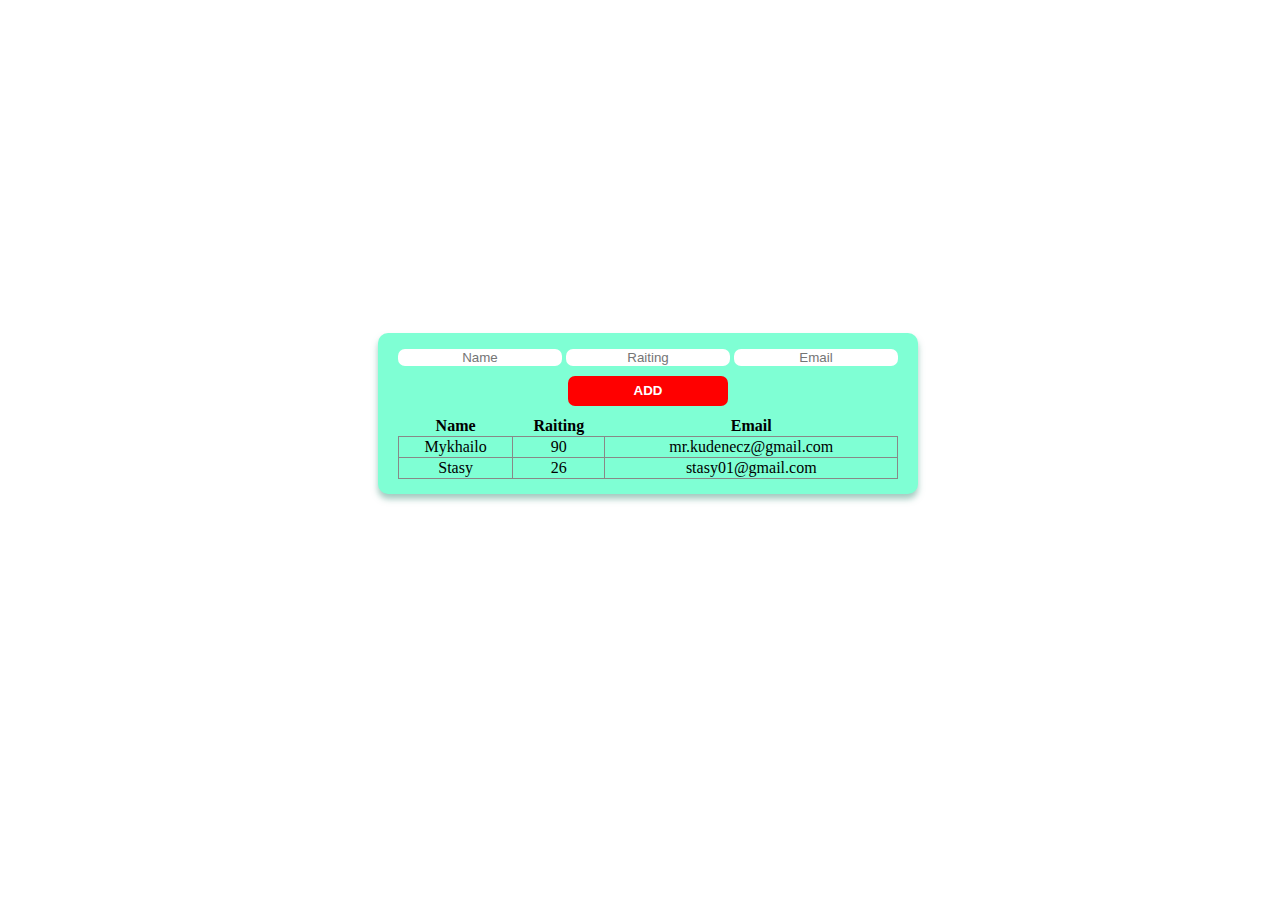
==== Sort/index.html @ c612f110 "SysGears" ====
<!DOCTYPE html>
<head>
    <title>Sorting Tables</title>
    <meta name="viewport" content="width=device-width, initial-scale=1.0" />
    <meta charset="utf-8" />
    <link rel="stylesheet" href="style.css">
</head>

<body>
<div class="wrapper">
    <form action="">
        <input id="capitalize"type="text" placeholder="Name" minlength="2" required/>
        <input type="number"  placeholder="Raiting" size="4" maxlength="3" onchange="changeHandler(this)" required />
        <input type="email" placeholder="Email" required/>
        <div>
            <input class="button" type="submit" value="ADD" />
        </div>
    </form>
    <table class="table-sortable">
        <thead>
        <tr>
            <th>Name</th>
            <th>Raiting</th>
            <th>Email</th>
        </tr>
        </thead>
        <tbody>
        <tr>
            <td>Mykhailo</td>
            <td>90</td>
            <td>mr.kudenecz@gmail.com</td>
        </tr>
        <tr>
            <td>Stasy</td>
            <td>26</td>
            <td>stasy01@gmail.com</td>
        </tr>
        </tbody>
    </table>
</div>

<script src="script.js"></script>
</body>
---- Sort/style.css ----
body{
    display: flex;
    width: 100%;
    height: 90vh;
    align-items: center;
    justify-content: center;
}
.wrapper{
    background-color: aquamarine;
    padding: 15px 20px;
    border-radius: 10px;
    color: black;
    text-align: center;
    width: 500px;
    box-shadow: 0 5px 6px rgba(81, 155, 136, 0.53);
}

.table-sortable{
    margin-top: 10px;
    border-collapse:collapse;
    width: 100%;
}
.wrapper td{
    border: 1px solid #888;
}

input{
    text-align: center;
    border: none;
    border-radius: 7px;
    width: 160px;
}
.button{
    margin-top: 10px;
    height: 30px;
    background: red;
    font-weight: bold;
    color: white;
}
.button:hover{
    background: #6c0101;
}
form{

}
input::-webkit-outer-spin-button,
input::-webkit-inner-spin-button {
    -webkit-appearance: none;
    margin: 0;
}
input[type=number] {
    -moz-appearance: textfield;
}

.table-sortable th {
    cursor: pointer;
}

.table-sortable .th-sort-asc::after {
    content: "\25b4";
}

.table-sortable .th-sort-desc::after {
    content: "\25be";
}

.table-sortable .th-sort-asc::after,
.table-sortable .th-sort-desc::after {
    margin-left: 5px;
}

.table-sortable .th-sort-asc,
.table-sortable .th-sort-desc {
    background: rgba(0, 0, 0, 0.1);
}
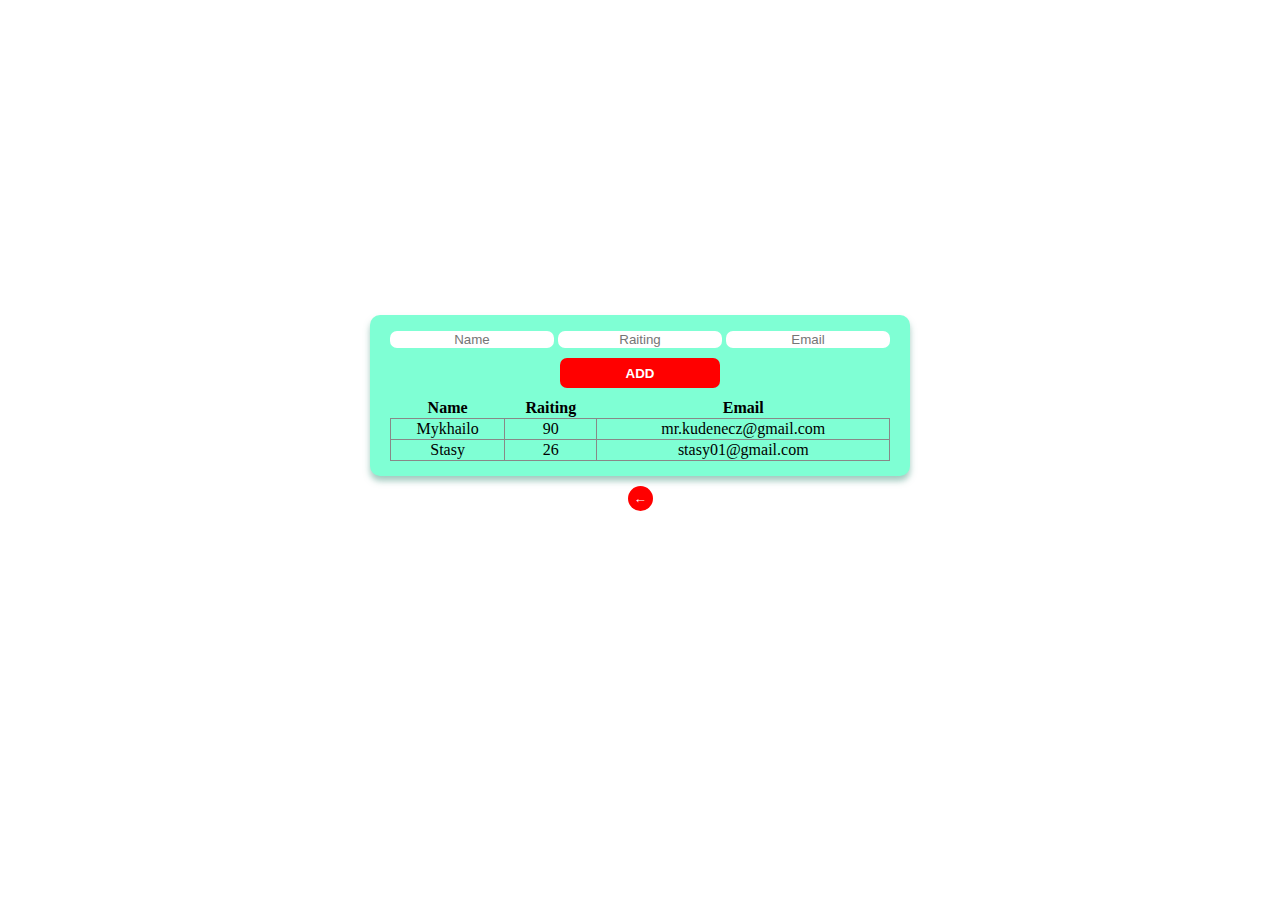
==== commit 078e4f76: "questions" ====
--- a/Sort/index.html
+++ b/Sort/index.html
@@ -4,6 +4,7 @@
     <meta name="viewport" content="width=device-width, initial-scale=1.0" />
     <meta charset="utf-8" />
     <link rel="stylesheet" href="style.css">
+    <link rel="stylesheet" href="../styled.css">
 </head>
 
 <body>
@@ -13,7 +14,7 @@
         <input type="number"  placeholder="Raiting" size="4" maxlength="3" onchange="changeHandler(this)" required />
         <input type="email" placeholder="Email" required/>
         <div>
-            <input class="button" type="submit" value="ADD" />
+            <button type="submit">ADD</button>
         </div>
     </form>
     <table class="table-sortable">
@@ -38,6 +39,8 @@
         </tbody>
     </table>
 </div>
-
+<a href="../index.html">
+    <button class="Back">&#8592</button>
+</a>
 <script src="script.js"></script>
 </body>--- a/Sort/style.css
+++ b/Sort/style.css
@@ -1,19 +1,3 @@
-body{
-    display: flex;
-    width: 100%;
-    height: 90vh;
-    align-items: center;
-    justify-content: center;
-}
-.wrapper{
-    background-color: aquamarine;
-    padding: 15px 20px;
-    border-radius: 10px;
-    color: black;
-    text-align: center;
-    width: 500px;
-    box-shadow: 0 5px 6px rgba(81, 155, 136, 0.53);
-}
 
 .table-sortable{
     margin-top: 10px;
@@ -24,25 +8,6 @@
     border: 1px solid #888;
 }
 
-input{
-    text-align: center;
-    border: none;
-    border-radius: 7px;
-    width: 160px;
-}
-.button{
-    margin-top: 10px;
-    height: 30px;
-    background: red;
-    font-weight: bold;
-    color: white;
-}
-.button:hover{
-    background: #6c0101;
-}
-form{
-
-}
 input::-webkit-outer-spin-button,
 input::-webkit-inner-spin-button {
     -webkit-appearance: none;
--- a/styled.css
+++ b/styled.css
@@ -0,0 +1,45 @@
+body{
+    display: flex;
+    height: 90vh;
+    align-items: center;
+    justify-content: center;
+    flex-direction: column
+}
+.wrapper{
+    background-color: aquamarine;
+    padding: 15px 20px;
+    border-radius: 10px;
+    color: black;
+    text-align: center;
+    width: 500px;
+    box-shadow: 0 5px 6px rgba(81, 155, 136, 0.53);
+}
+
+input{
+    text-align: center;
+    border: none;
+    border-radius: 7px;
+    width: 160px;
+}
+
+button{
+    margin-top: 10px;
+    height: 30px;
+    background: red;
+    font-weight: bold;
+    color: white;
+    border-style: none;
+    width: 160px;
+    border-radius: 7px;
+}
+button:disabled{
+    background: #997a7a;
+}
+button:hover:enabled{
+    background: #6c0101;
+}
+.Back{
+    width: 25px;
+    height: 25px;
+    border-radius: 50%;
+}
